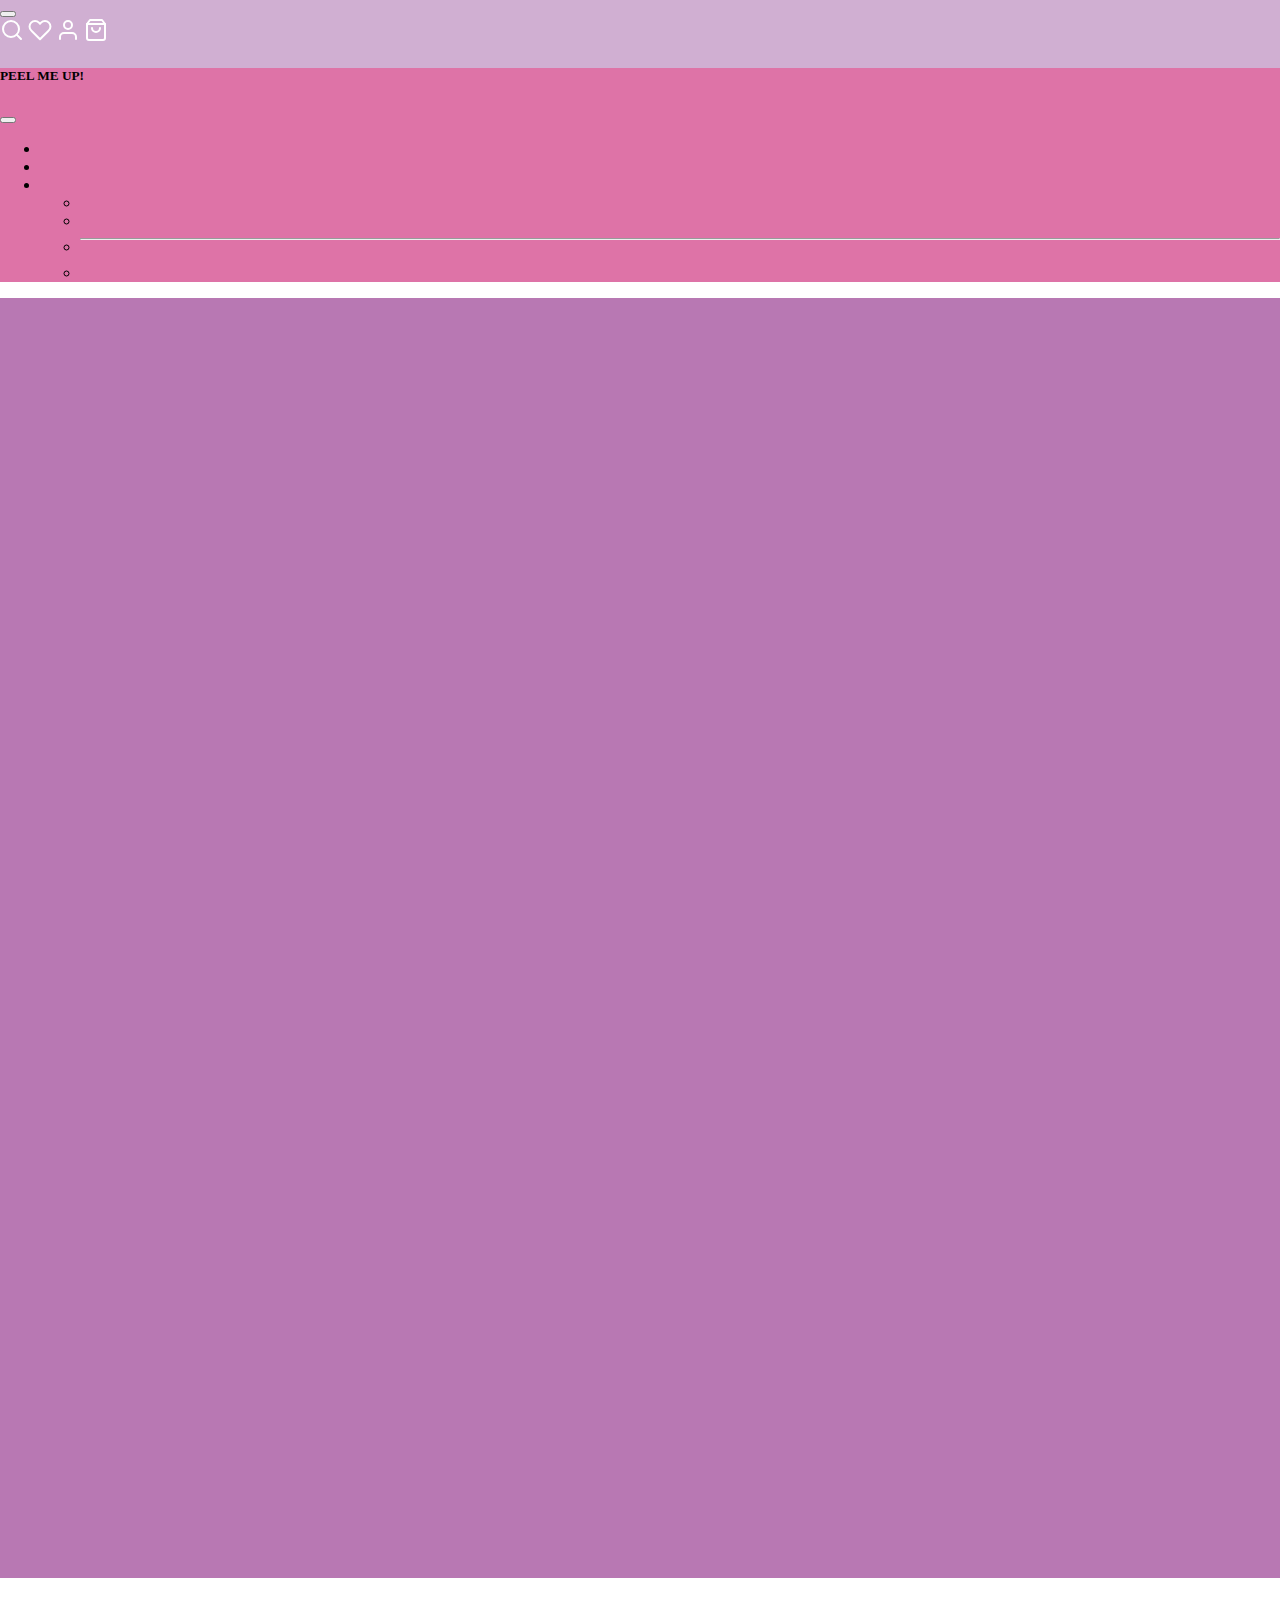
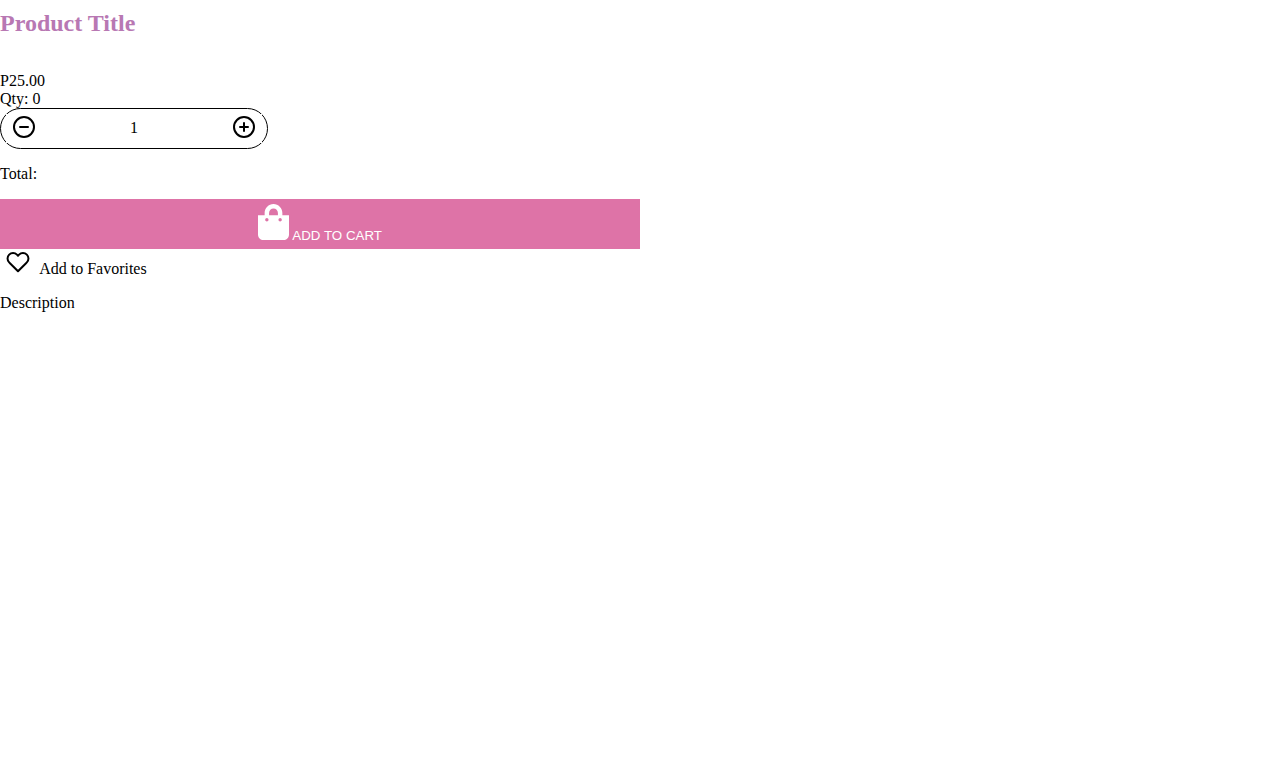
==== details.html @ 9f83b9f0 "Okay, another update" ====
<!DOCTYPE html>
<html lang="en">
<head>
	<meta charset="utf-8" />
	<meta name="viewport" content="width=device-width, initial-scale=1" />
	<title>PEEL ME UP!</title>
	<link href="./images/logo.png" rel="icon" />
	<link href="https://cdn.jsdelivr.net/npm/bootstrap@5.3.2/dist/css/bootstrap.min.css"
		  rel="stylesheet"
		  integrity="sha384-T3c6CoIi6uLrA9TneNEoa7RxnatzjcDSCmG1MXxSR1GAsXEV/Dwwykc2MPK8M2HN"
		  crossorigin="anonymous" />
	<link href="./css/site.css" rel="stylesheet" />
	<script src="https://cdn.jsdelivr.net/npm/bootstrap@5.3.2/dist/js/bootstrap.bundle.min.js"
			integrity="sha384-C6RzsynM9kWDrMNeT87bh95OGNyZPhcTNXj1NW7RuBCsyN/o0jlpcV8Qyq46cDfL"
			crossorigin="anonymous"></script>
	<style>
      .count_and_buttons {
        width: 20%;
        padding: 5px;
        display: flex;
        align-items: center;
        justify-content: space-between;
        border: 1px solid;
        border-radius: 100px;
      }
      .no_border {
        border: none;
        background-color: white;
      }
    </style>
</head>

<body style="overflow: hidden">
	<!--    NAV BAR    -->
	<nav class="navbar border-body sticky-top" data-bs-theme="dark">
		<div class="container-fluid">
			<button class="navbar-toggler"
					type="button"
					data-bs-toggle="offcanvas"
					data-bs-target="#offcanvasNavbar"
					aria-controls="offcanvasNavbar"
					aria-label="Toggle navigation">
				<span class="navbar-toggler-icon"></span>
			</button>
			<img id="logo" src="./images/logo.png" />
			<div class="nav-icons d-flex justify-content-between">
				<img src="./images/search.svg" />
				<img src="./images/heart.svg" />
				<img src="./images/user.svg" />
				<img src="./images/shopping-bag.svg" />
			</div>

			<div class="offcanvas offcanvas-start"
				 tabindex="-1"
				 id="offcanvasNavbar"
				 aria-labelledby="offcanvasNavbarLabel">
				<!--    HAMBURGER UI    -->
				<div class="offcanvas-header">
					<h5 class="offcanvas-title" id="offcanvasNavbarLabel">
						PEEL ME UP!
					</h5>
					<button type="button"
							class="btn-close"
							data-bs-dismiss="offcanvas"
							aria-label="Close"></button>
				</div>
				<div class="offcanvas-body">
					<ul class="navbar-nav justify-content-end flex-grow-1 pe-3">
						<li class="nav-item">
							<a class="nav-link active" aria-current="page" href="index.html">Home</a>
						</li>
						<li class="nav-item">
							<a class="nav-link" href="#">Link</a>
						</li>
						<li class="nav-item dropdown">
							<a class="nav-link dropdown-toggle"
							   href="#"
							   role="button"
							   data-bs-toggle="dropdown"
							   aria-expanded="false">
								Dropdown
							</a>
							<ul class="dropdown-menu">
								<li><a class="dropdown-item" href="#">Action</a></li>
								<li><a class="dropdown-item" href="#">Another action</a></li>
								<li>
									<hr class="dropdown-divider" />
								</li>
								<li>
									<a class="dropdown-item" href="#">Something else here</a>
								</li>
							</ul>
						</li>
					</ul>
				</div>
			</div>
		</div>
	</nav>
	<main class="p-5" style="margin: 0 auto">
		<div class="container-fluid">
			<div class="row">
				
				<!-- Left column (fixed) -->
				<div class="col-md-6 left-column">

					<div id="gallery">
						<div id="gallery-image">
							<button type="button" class="prev">Prev</button>
							<button type="button" class="next">Next</button>
						</div>
						<ul id="gallery-list">
							<!-- DYNAMIC -->
						</ul>
					</div>


					<!-- <div class="card">
						<div class="card-body">


							<h5 class="card-title">Left Column</h5>
							<p>
								Lorem ipsum dolor sit amet, consectetur adipisicing elit.
								Fugiat libero, nisi corporis laborum deserunt velit
								dignissimos ab minus officiis dolorem rem illo eveniet impedit
								placeat repudiandae, eaque doloribus iure cumque?
							</p>

						</div>
					</div> -->
				</div>

				<!-- Right column (scrollable) -->
          <div class="col-md-6 overflow-auto right-column">
            <div class="card">
              <div class="card-body">
                <h1 class="card-title" style="font-size: x-large" id="product-title">
                  Product Title
                </h1>
                <div class="rating my-1">
                  <img src="images/star.svg" alt="" /><img
                    src="images/star.svg"
                    alt=""
                  /><img src="images/star.svg" alt="" /><img
                    src="images/star.svg"
                    alt=""
                  /><img src="images/star.svg" alt="" />
                </div>
                <div class="cost my-2"><span id="product-price">P25.00</span></div>
                <div class="quantity my-3">
                  <span>Qty:</span> <span id="product-quantity">0</span>
                  <div class="count_and_buttons">
                    <button class="no_border" id="product-quantity-sub">
                      <img src="images/minus-circle.svg" alt="" />
                    </button>
                    <span id="count">1</span>
                    <button class="no_border" id="product-quantity-add">
                      <img src="images/plus-circle.svg" alt="" />
                    </button>
                  </div>
                </div>
                <div class="total_and_submit">
                  <div class="total d-flex">
                    <p>Total:</p>
                    <!--	<span>P ???</span>	-->
                  </div>
                  <button
                    style="
                      height: 50px;
                      width: 50%;
                      color: white;
                      background-color: #de73a7;
                      border: none;
                    "
                  >
                    <img
                      src="images/details-shopping-bag.svg"
                      alt="shopping-bag-icon"
                      style="width: 5%; filter: invert()"
                    />
                    ADD TO CART
                  </button>
                </div>
                <div class="fav d-flex align-items-center my-3">
                  <button class="no_border">
                    <img src="images/heart-dark.svg" alt="" />
                  </button>
                  <span>Add to Favorites</span>
                </div>
                <div class="desc">
                  <p>Description</p>
                  <p id="product-description">
                    
                  </p>
                </div>
              </div>
            </div>
          </div>

			</div>
		</div>
	</main>

	<!-- Scripts -->
	<script src="js/site.js"></script>
	<script>
		(function() {
			products.getSelectedDetails();
		})();
	</script>
</body>
</html>
---- css/site.css ----
body {
  padding: 0;
  margin: 0;
}

@font-face {
  font-family: "LeagueSpartan";
  src: url(../fonts/LeagueSpartan-VariableFont_wght.ttf);
}

::-webkit-scrollbar {
  width: 0;
}
.right-column {
  height: 85vh;
}

h1 {
  color: #b878b3;
}

a {
  text-decoration: none;
  color: #de73a7;
}

.navbar {
  background-color: #d0afd2;
}

#logo {
  width: 8%;
  position: absolute;
  top: 100%;
  left: 50%;
  transform: translate(-50%, -50%);
}

.nav-icons {
  width: 15%;
}

.offcanvas {
  background-color: #de73a7;
}


/* Gallery */
#gallery { position:relative; }
#gallery-image { position:relative; width:100%; padding-bottom:100%; background-color:#b878b3; background-size:cover; }
#gallery-image button
{
	font-size:0;
	border:none;
	position:absolute;
	width:15%;
	height:100%;
	padding:0;
	background:transparent;
	overflow:hidden;
}
#gallery-image button.prev { left:0; }
#gallery-image button.next { right:0; }

#gallery-image button::before
{
	content:'';
	position:absolute;
	top:0;
	left:0;
	width:100%;
	height:100%;
	opacity:0;
	background-position:center;
	background-size:100% auto;
	background-repeat:no-repeat;
	transition:all ease 800ms;
}
#gallery-image button:hover::before { transition:all ease 200ms; opacity:1; margin-left:0 !important; }
#gallery-image button.prev::before { margin-left:-100%; background-image:url('../images/gallery-prev.svg'); }
#gallery-image button.next::before { margin-left:100%; background-image:url('../images/gallery-next.svg'); }

#gallery-list { position:relative; width:100%; margin:0; padding:8px 0; list-style:none; }
#gallery-list li { position:relative; display:inline-block; margin:0 8px 0 0; padding:0 0 15%; width:15%; }
#gallery-list a { display:block; position:absolute; width:100%; height:100%; top:0; background-color:#d0afd2; background-position:center; background-size:auto 100%; transition:all ease 800ms; }
#gallery-list a:hover { background-size:auto 120%; transition:all ease 300ms; }
#gallery-list img { display:none; }
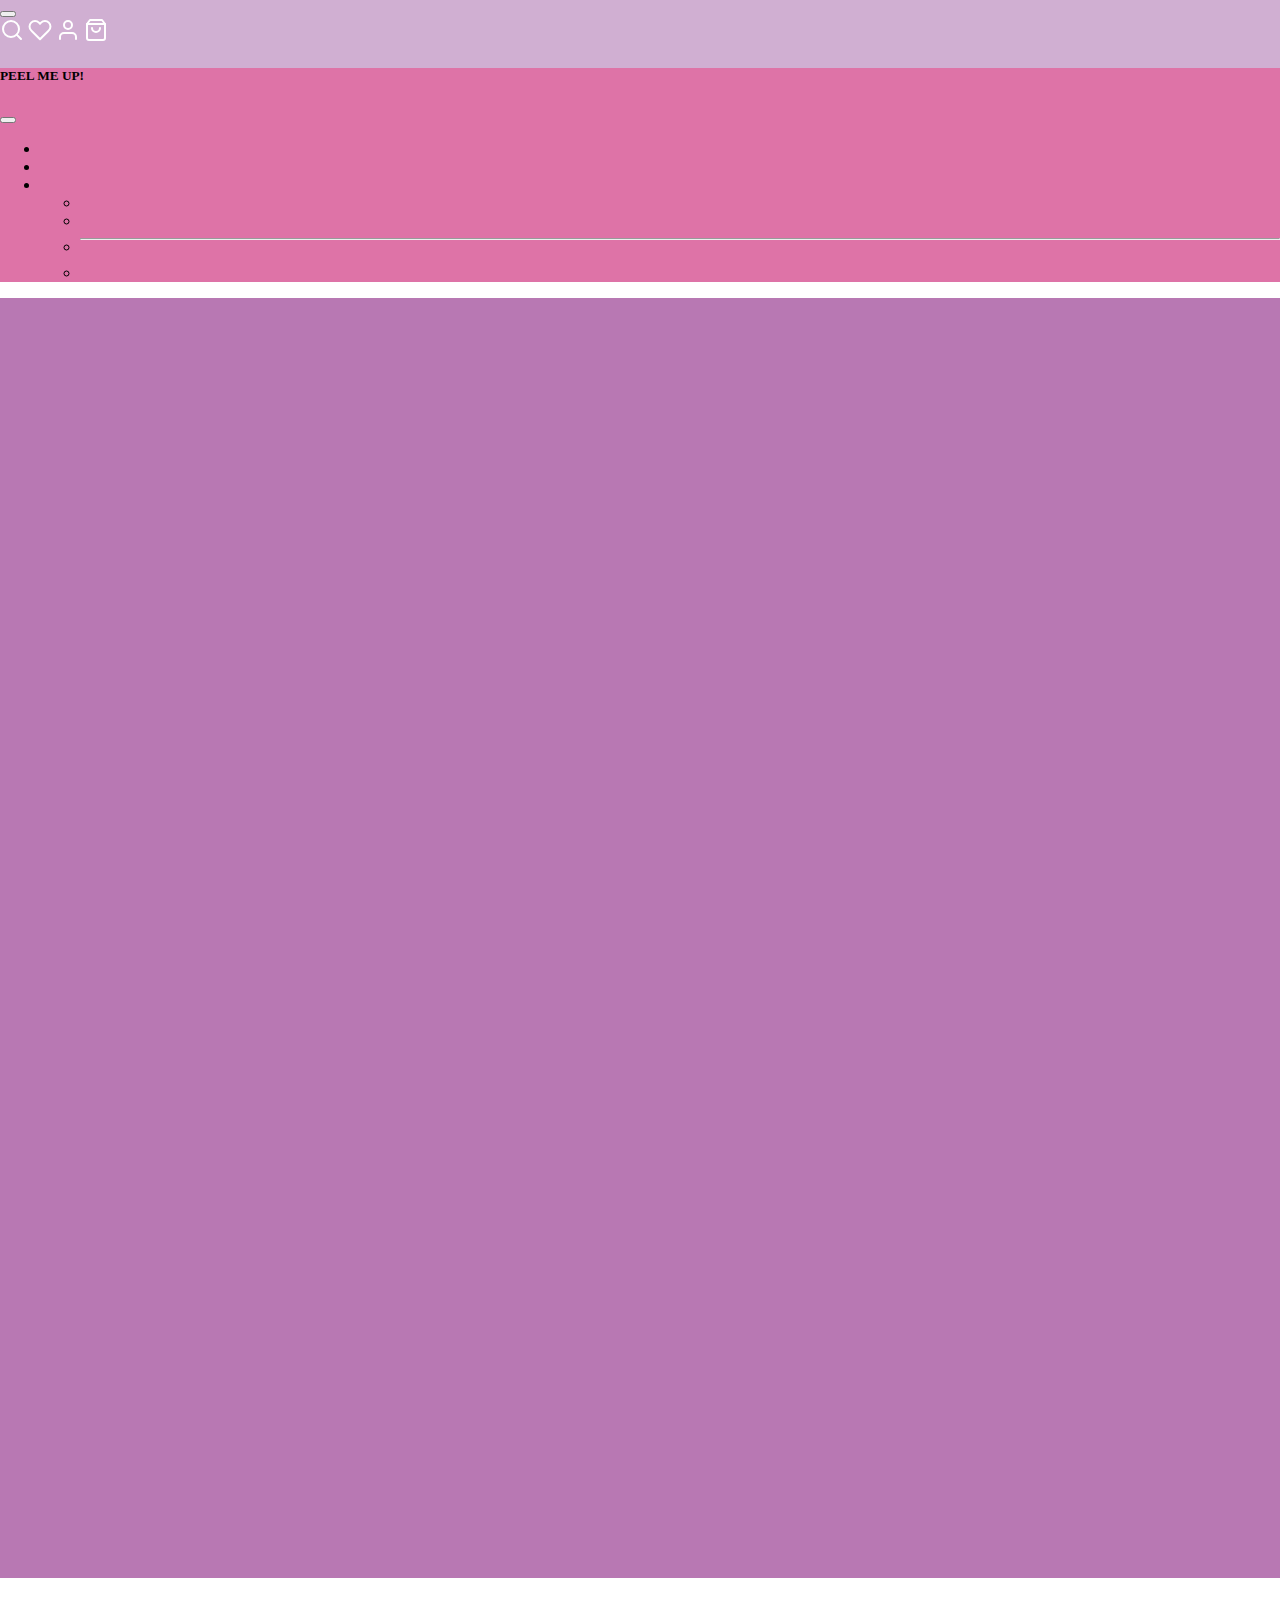
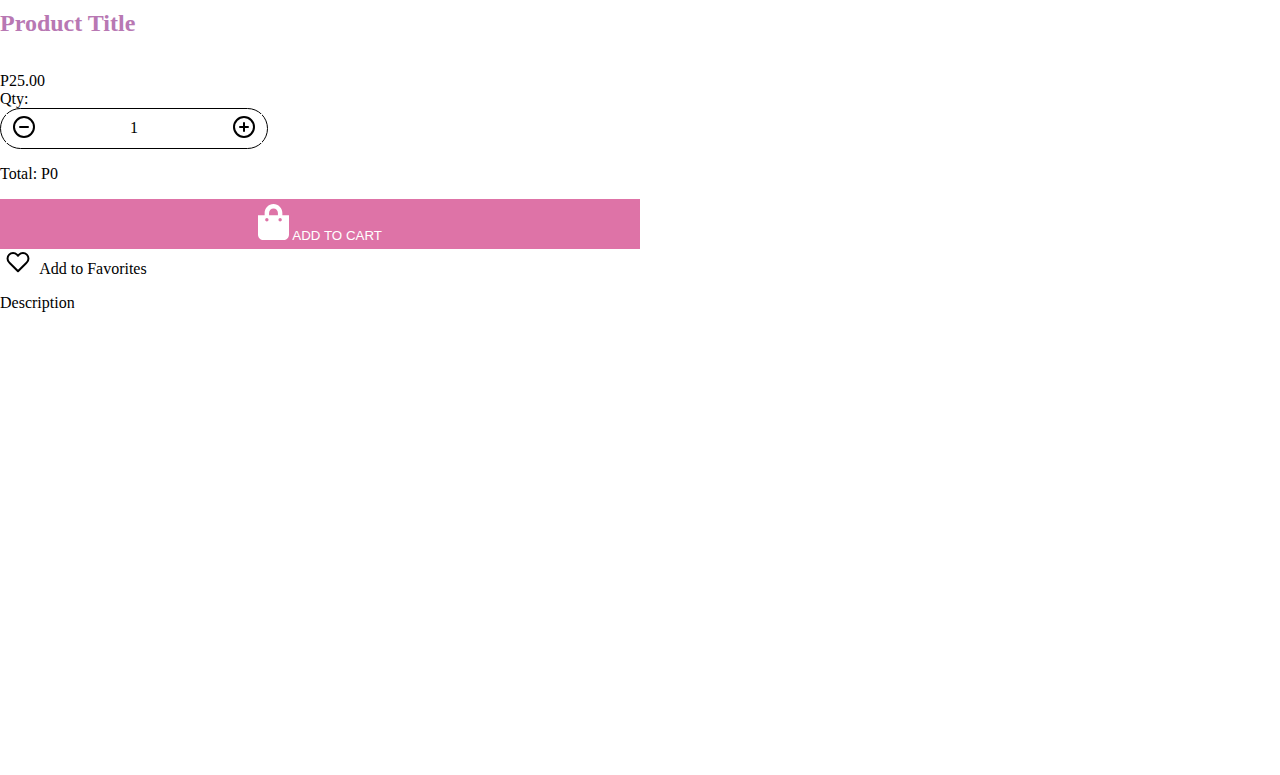
==== commit 568698a3: "Yay, update again" ====
--- a/details.html
+++ b/details.html
@@ -146,14 +146,14 @@
                     alt=""
                   /><img src="images/star.svg" alt="" />
                 </div>
-                <div class="cost my-2"><span id="product-price">P25.00</span></div>
+                <div class="cost my-2">P<span id="product-price">25.00</span></div>
                 <div class="quantity my-3">
-                  <span>Qty:</span> <span id="product-quantity">0</span>
+                  <span>Qty:</span>
                   <div class="count_and_buttons">
                     <button class="no_border" id="product-quantity-sub">
                       <img src="images/minus-circle.svg" alt="" />
                     </button>
-                    <span id="count">1</span>
+                    <span id="product-quantity">1</span>
                     <button class="no_border" id="product-quantity-add">
                       <img src="images/plus-circle.svg" alt="" />
                     </button>
@@ -161,7 +161,7 @@
                 </div>
                 <div class="total_and_submit">
                   <div class="total d-flex">
-                    <p>Total:</p>
+                    <p>Total: P<span id="product-total-price">0</span></p>
                     <!--	<span>P ???</span>	-->
                   </div>
                   <button
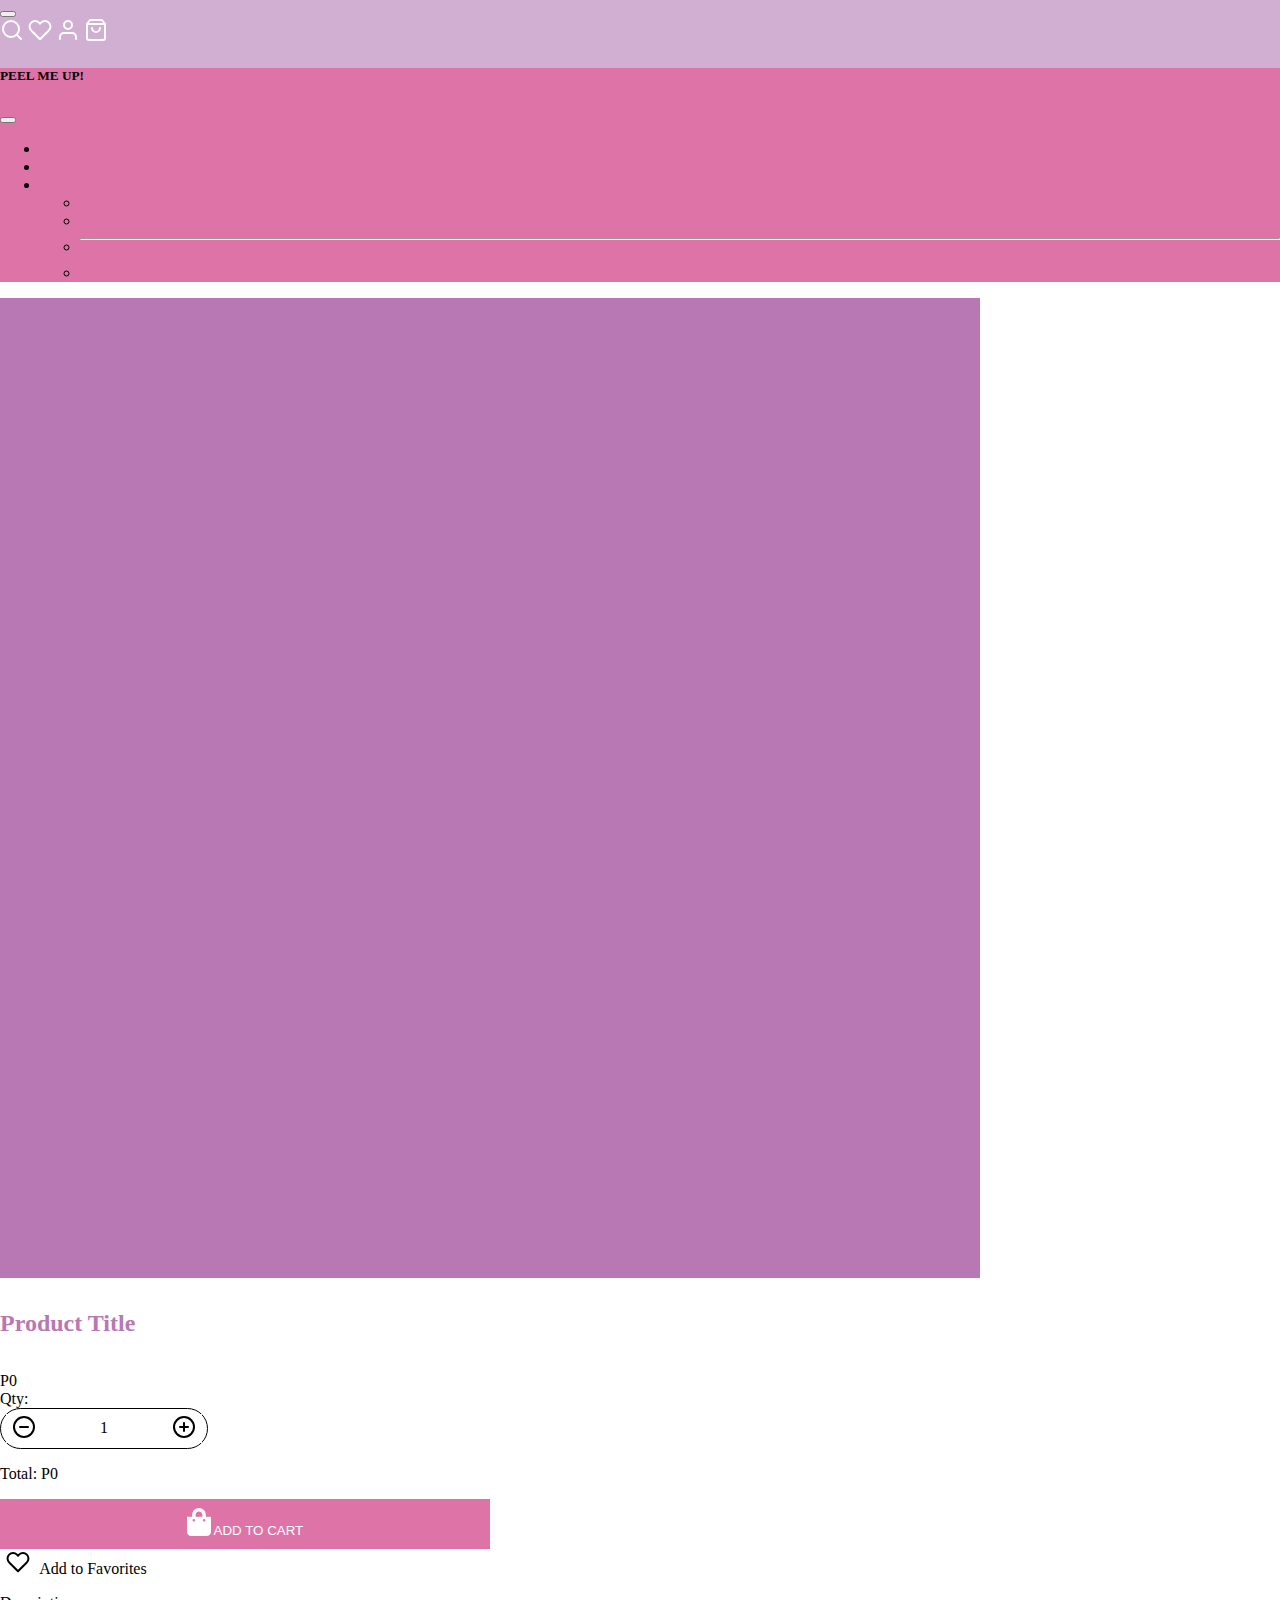
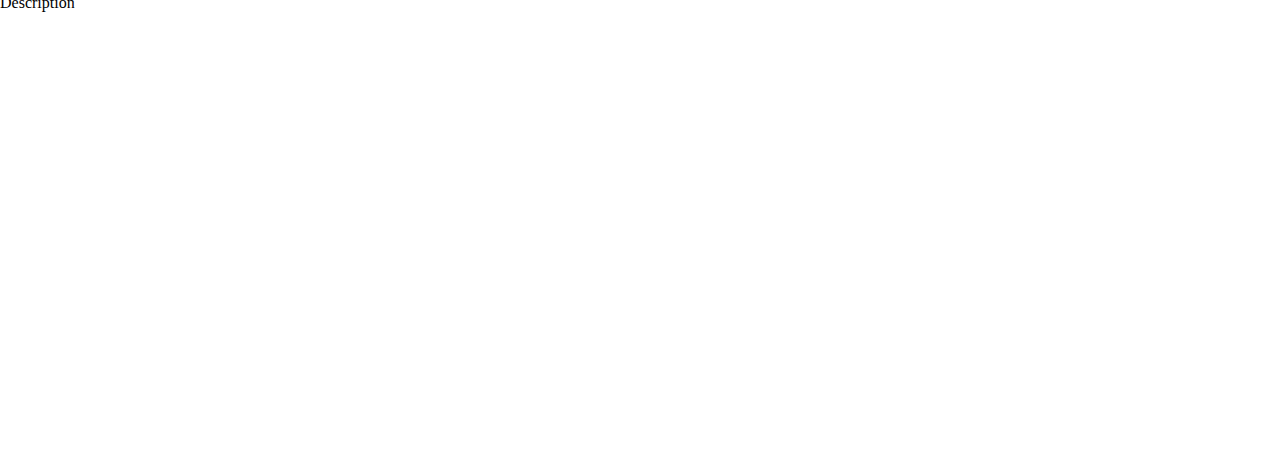
==== commit 2e25b5df: "Update again" ====
--- a/details.html
+++ b/details.html
@@ -97,7 +97,7 @@
 		</div>
 	</nav>
 	<main class="p-5" style="margin: 0 auto">
-		<div class="container-fluid">
+		<div class="container-fluid" id="product-details-container">
 			<div class="row">
 				
 				<!-- Left column (fixed) -->
@@ -146,7 +146,7 @@
                     alt=""
                   /><img src="images/star.svg" alt="" />
                 </div>
-                <div class="cost my-2">P<span id="product-price">25.00</span></div>
+                <div class="cost my-2">P<span id="product-price">0</span></div>
                 <div class="quantity my-3">
                   <span>Qty:</span>
                   <div class="count_and_buttons">
--- a/css/site.css
+++ b/css/site.css
@@ -44,6 +44,8 @@
   background-color: #de73a7;
 }
 
+#product-details-container { max-width:980px; }
+
 
 /* Gallery */
 #gallery { position:relative; }
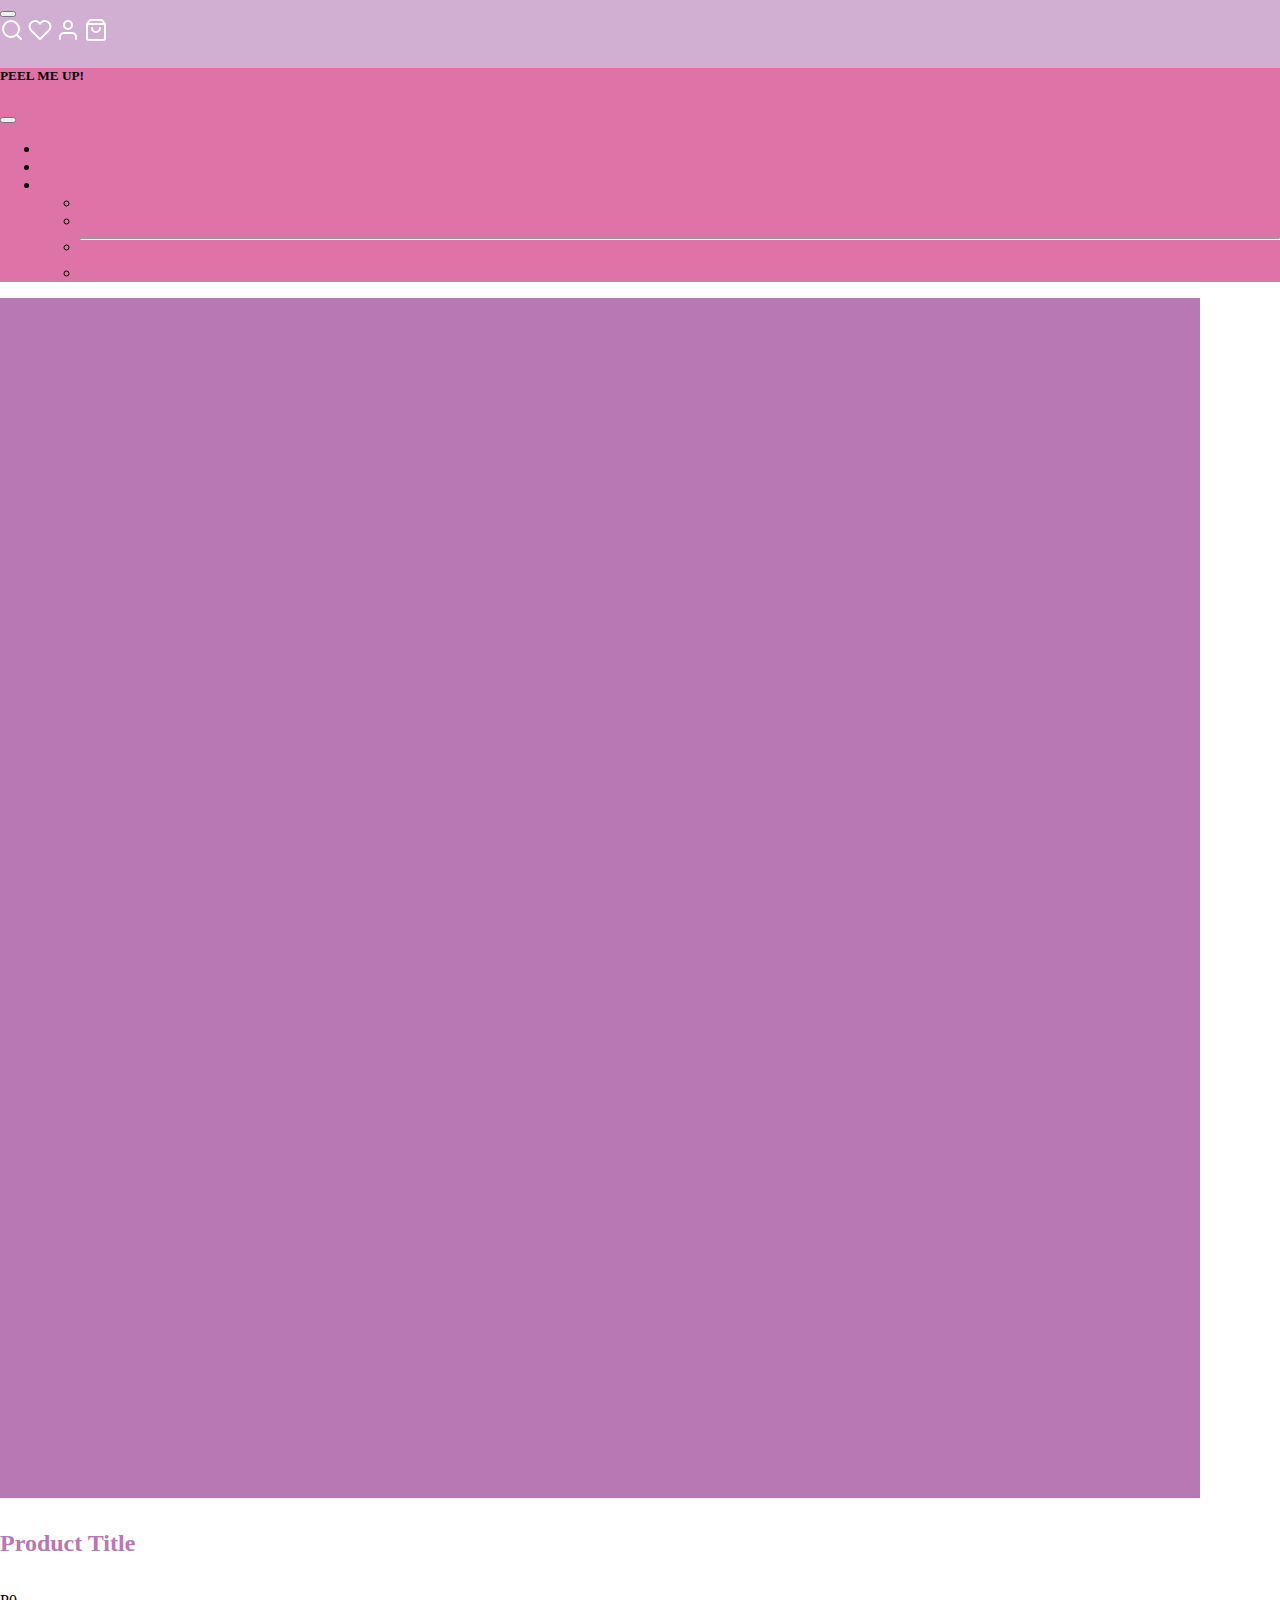
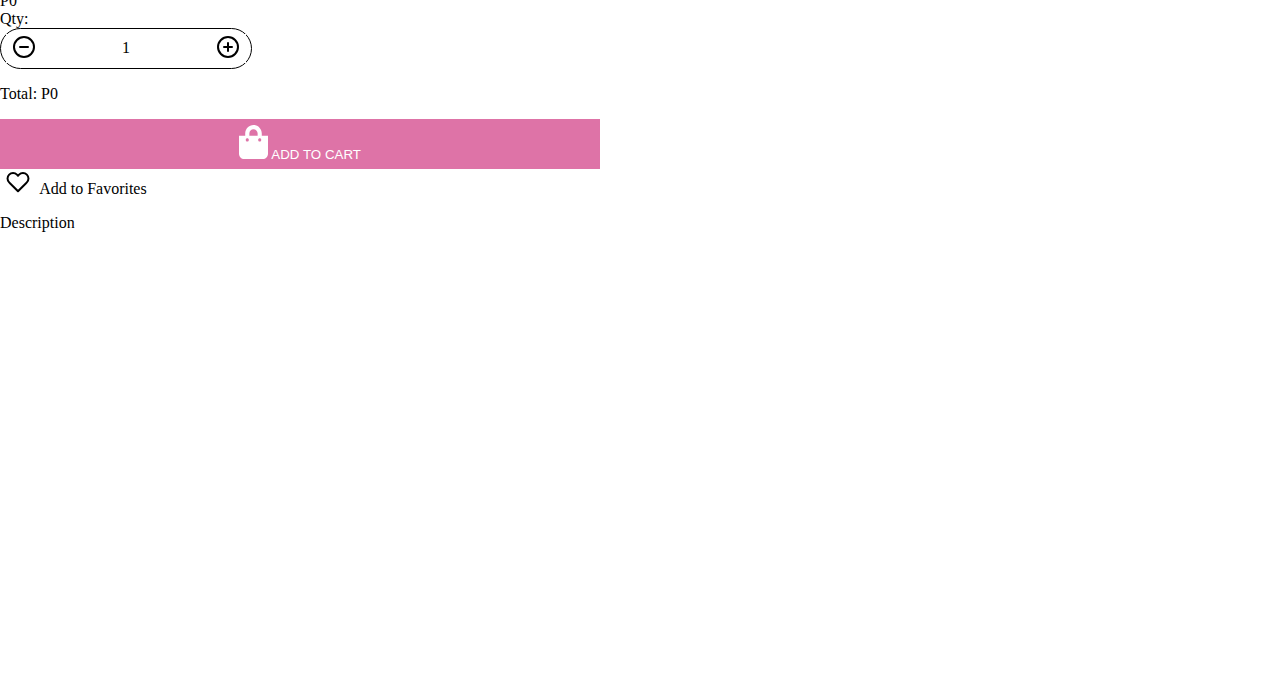
==== commit 21f397d4: "Update" ====
--- a/details.html
+++ b/details.html
@@ -101,7 +101,7 @@
 			<div class="row">
 				
 				<!-- Left column (fixed) -->
-				<div class="col-md-6 left-column">
+				<div class="col-md-5 left-column">
 
 					<div id="gallery">
 						<div id="gallery-image">
@@ -131,7 +131,7 @@
 				</div>
 
 				<!-- Right column (scrollable) -->
-          <div class="col-md-6 overflow-auto right-column">
+          <div class="col-md-7 overflow-auto right-column">
             <div class="card">
               <div class="card-body">
                 <h1 class="card-title" style="font-size: x-large" id="product-title">
--- a/css/site.css
+++ b/css/site.css
@@ -44,7 +44,7 @@
   background-color: #de73a7;
 }
 
-#product-details-container { max-width:980px; }
+#product-details-container { max-width:1200px; }
 
 
 /* Gallery */
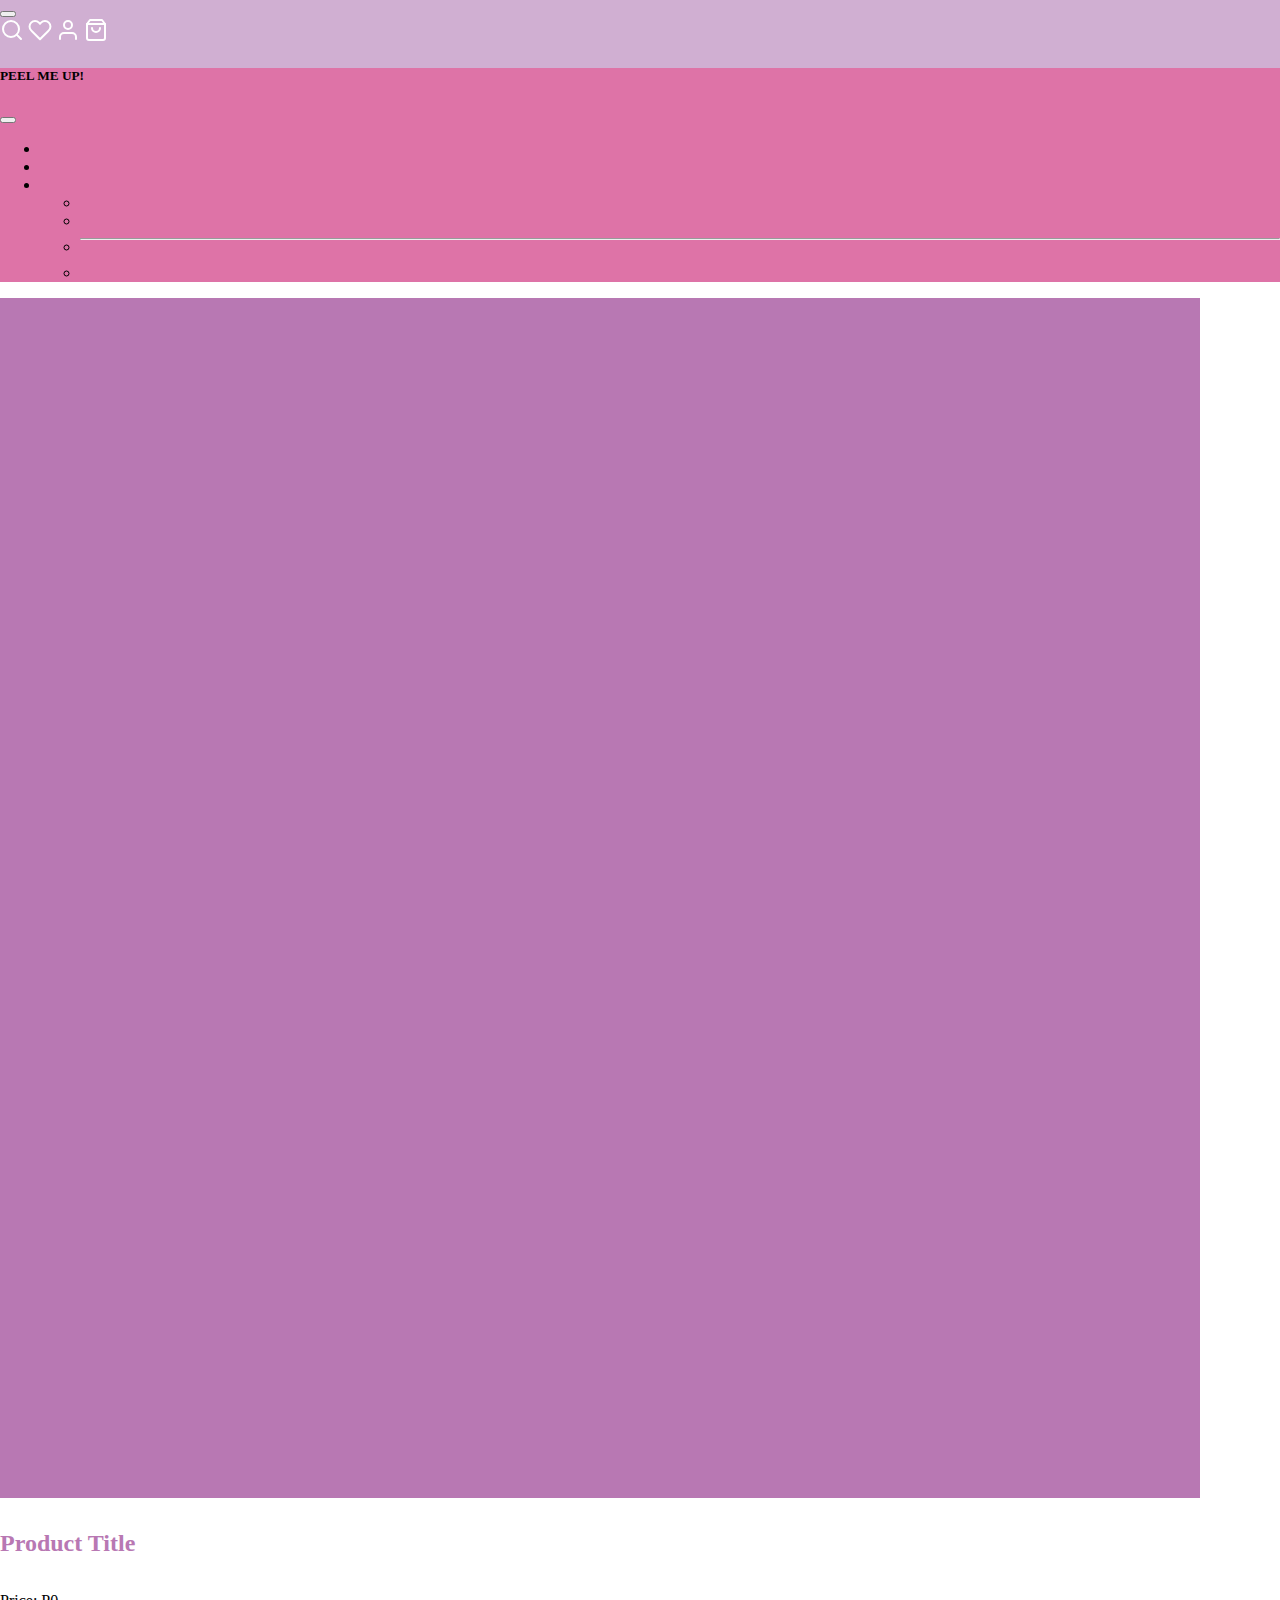
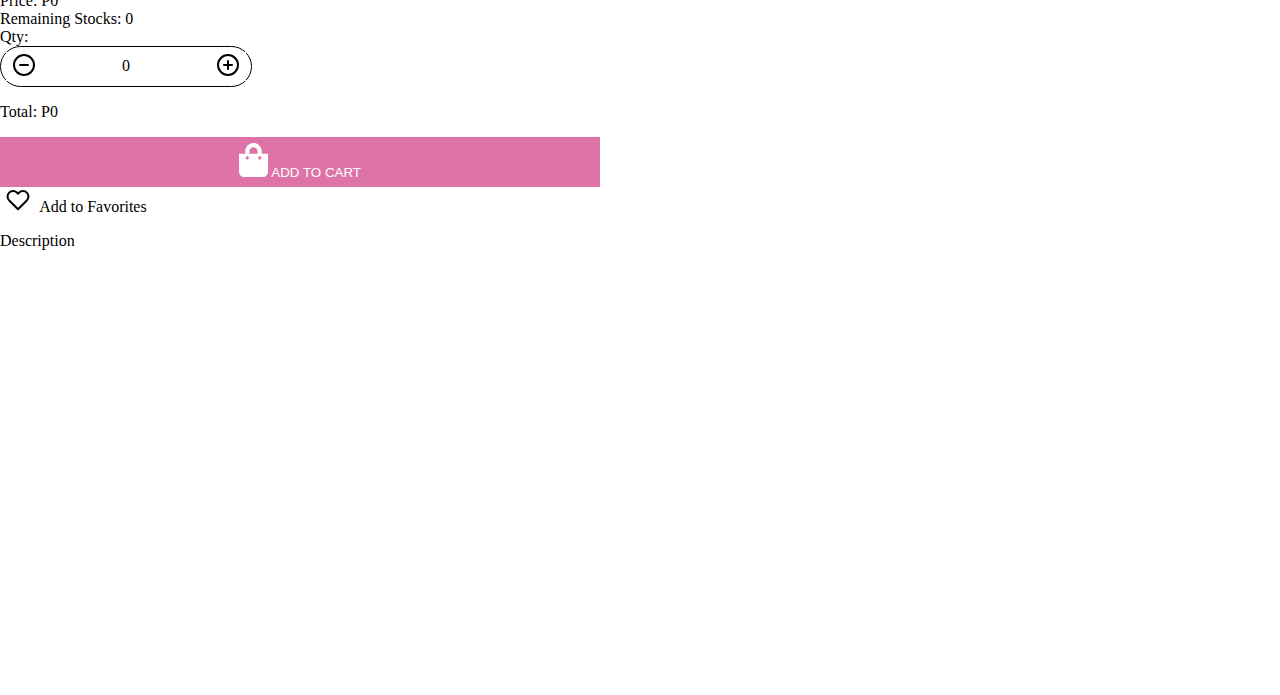
==== commit a3808f17: "Added product stocks" ====
--- a/details.html
+++ b/details.html
@@ -146,14 +146,15 @@
                     alt=""
                   /><img src="images/star.svg" alt="" />
                 </div>
-                <div class="cost my-2">P<span id="product-price">0</span></div>
+                <div class="cost my-2">Price: P<span id="product-price">0</span></div>
+				<div class="cost my-2">Remaining Stocks: <span id="product-stocks">0</span></div>
                 <div class="quantity my-3">
                   <span>Qty:</span>
                   <div class="count_and_buttons">
                     <button class="no_border" id="product-quantity-sub">
                       <img src="images/minus-circle.svg" alt="" />
                     </button>
-                    <span id="product-quantity">1</span>
+                    <span id="product-quantity">0</span>
                     <button class="no_border" id="product-quantity-add">
                       <img src="images/plus-circle.svg" alt="" />
                     </button>
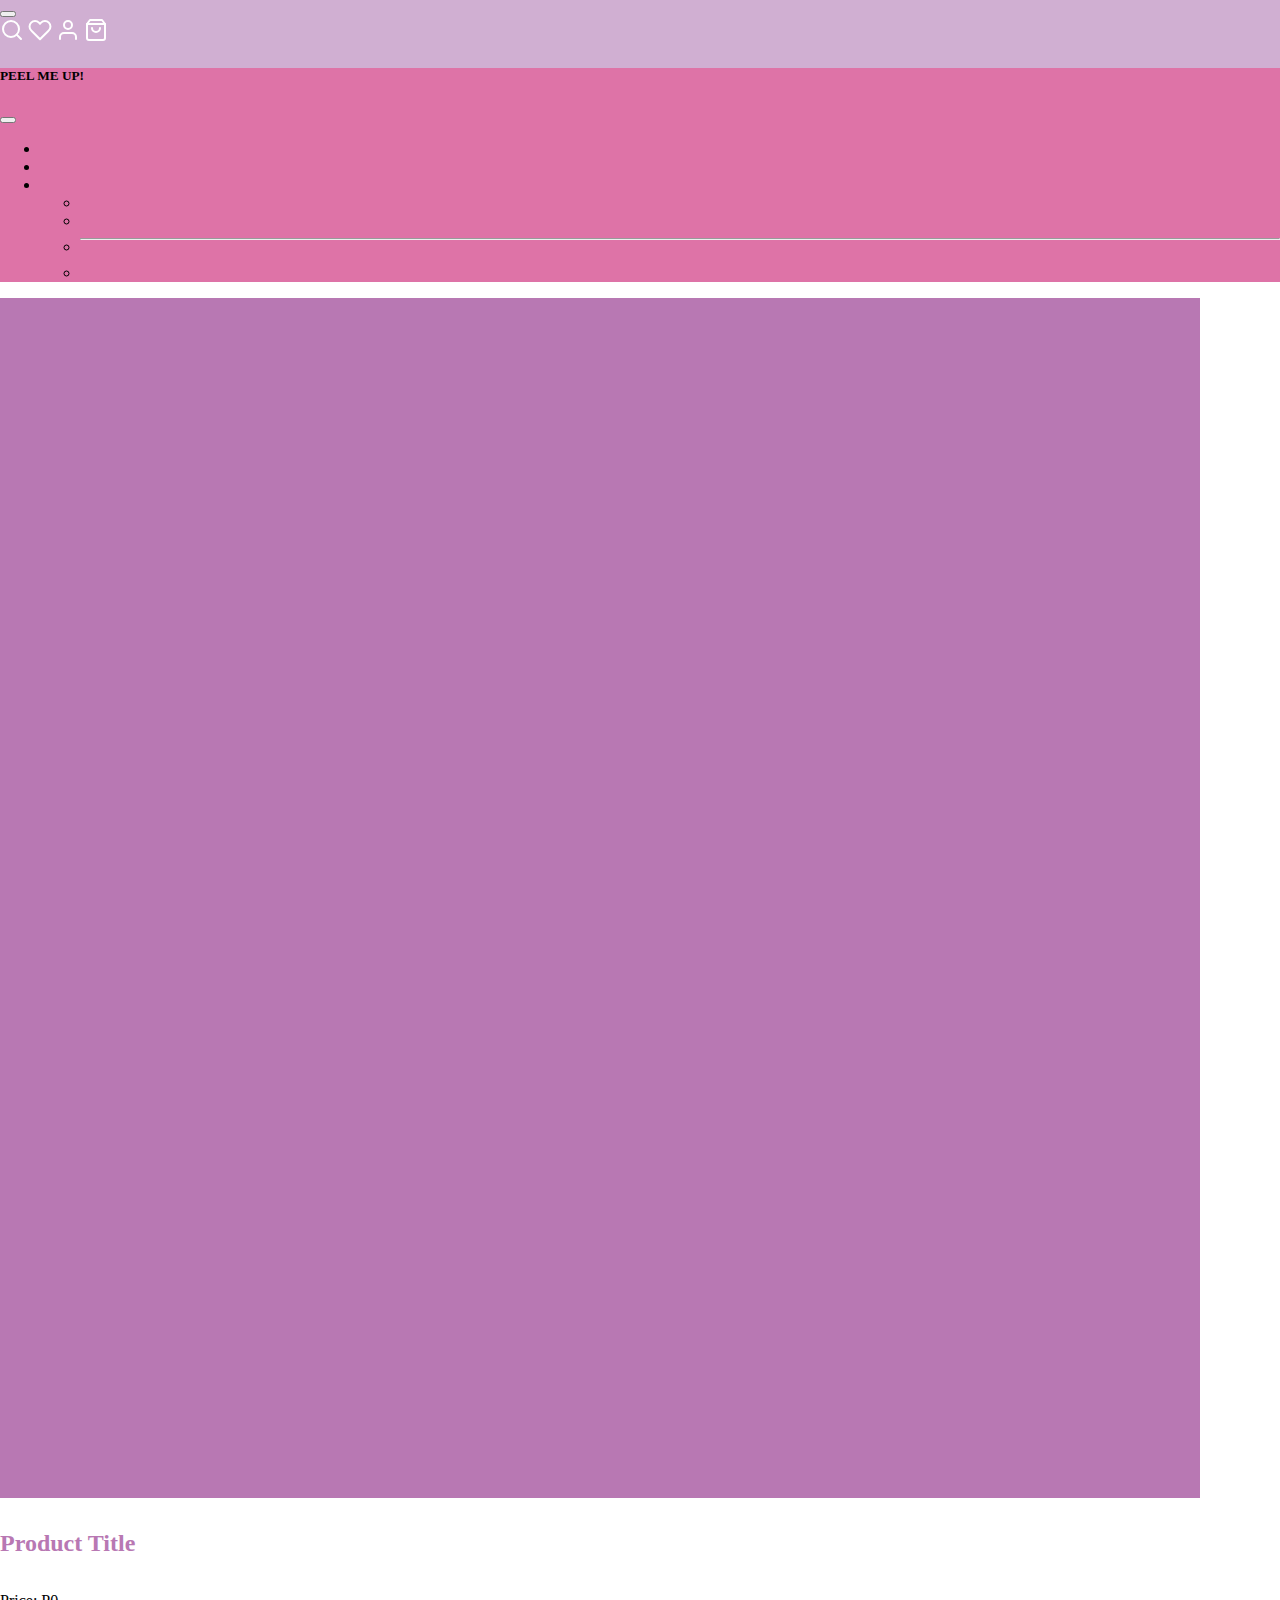
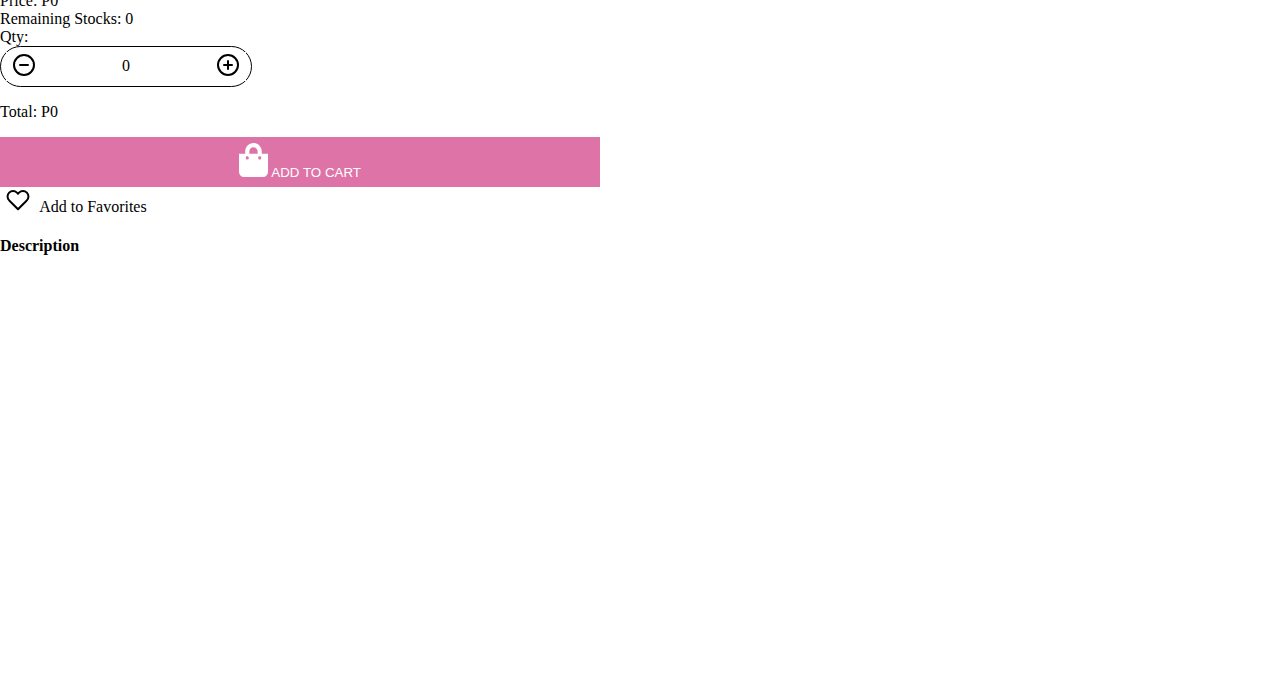
==== commit ebc7245c: "Updates" ====
--- a/details.html
+++ b/details.html
@@ -189,10 +189,9 @@
                   <span>Add to Favorites</span>
                 </div>
                 <div class="desc">
-                  <p>Description</p>
-                  <p id="product-description">
-                    
-                  </p>
+                  <h4>Description</h4>
+                  <div id="product-description">
+				  </div>
                 </div>
               </div>
             </div>
@@ -203,6 +202,7 @@
 	</main>
 
 	<!-- Scripts -->
+	<script src="https://cdn.jsdelivr.net/npm/marked/marked.min.js"></script>
 	<script src="js/site.js"></script>
 	<script>
 		(function() {
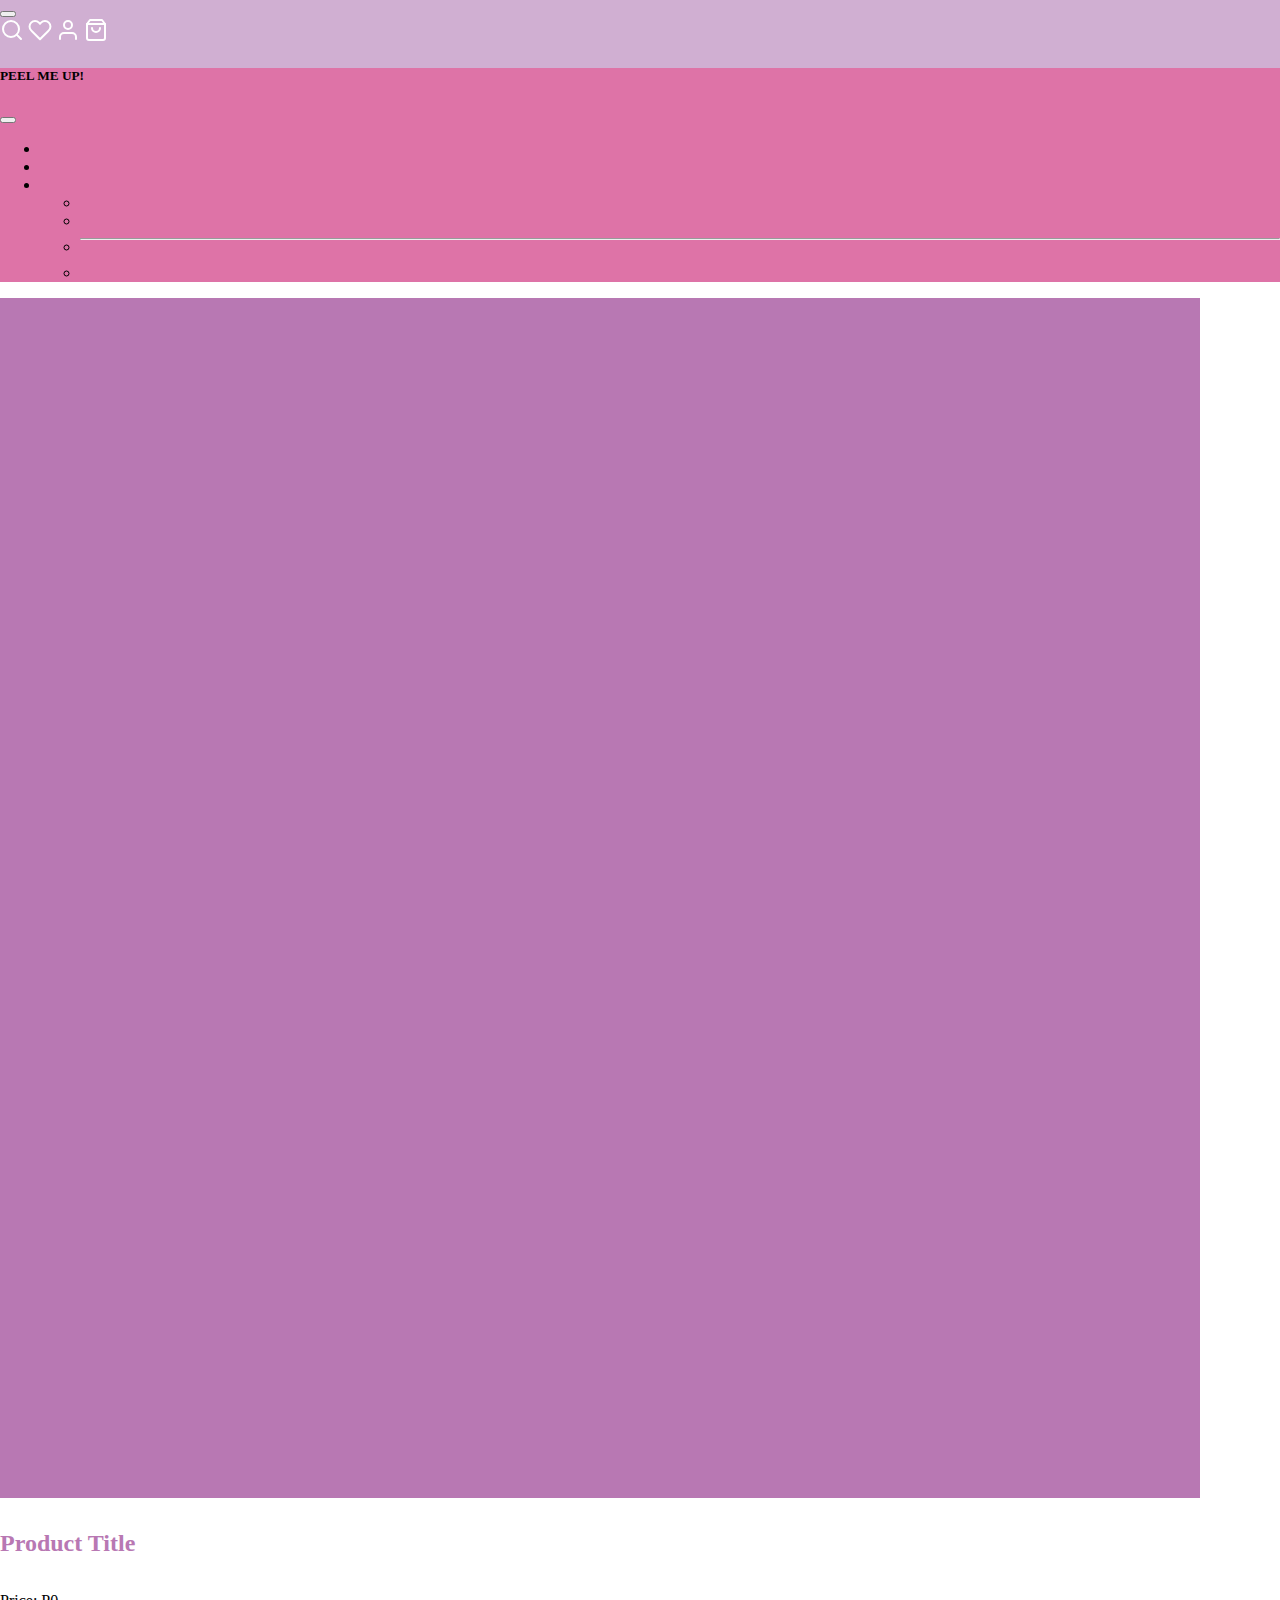
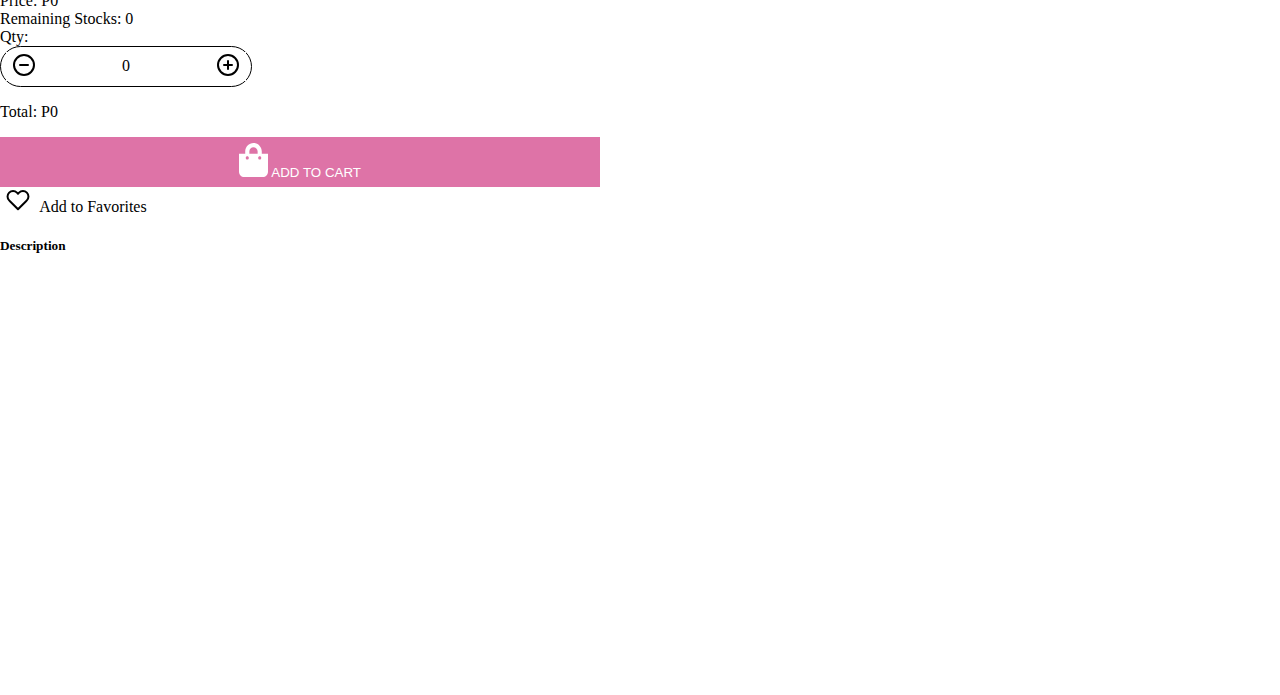
==== commit daa4c3b3: "Updates" ====
--- a/details.html
+++ b/details.html
@@ -189,7 +189,7 @@
                   <span>Add to Favorites</span>
                 </div>
                 <div class="desc">
-                  <h4>Description</h4>
+                  <h5>Description</h5>
                   <div id="product-description">
 				  </div>
                 </div>
